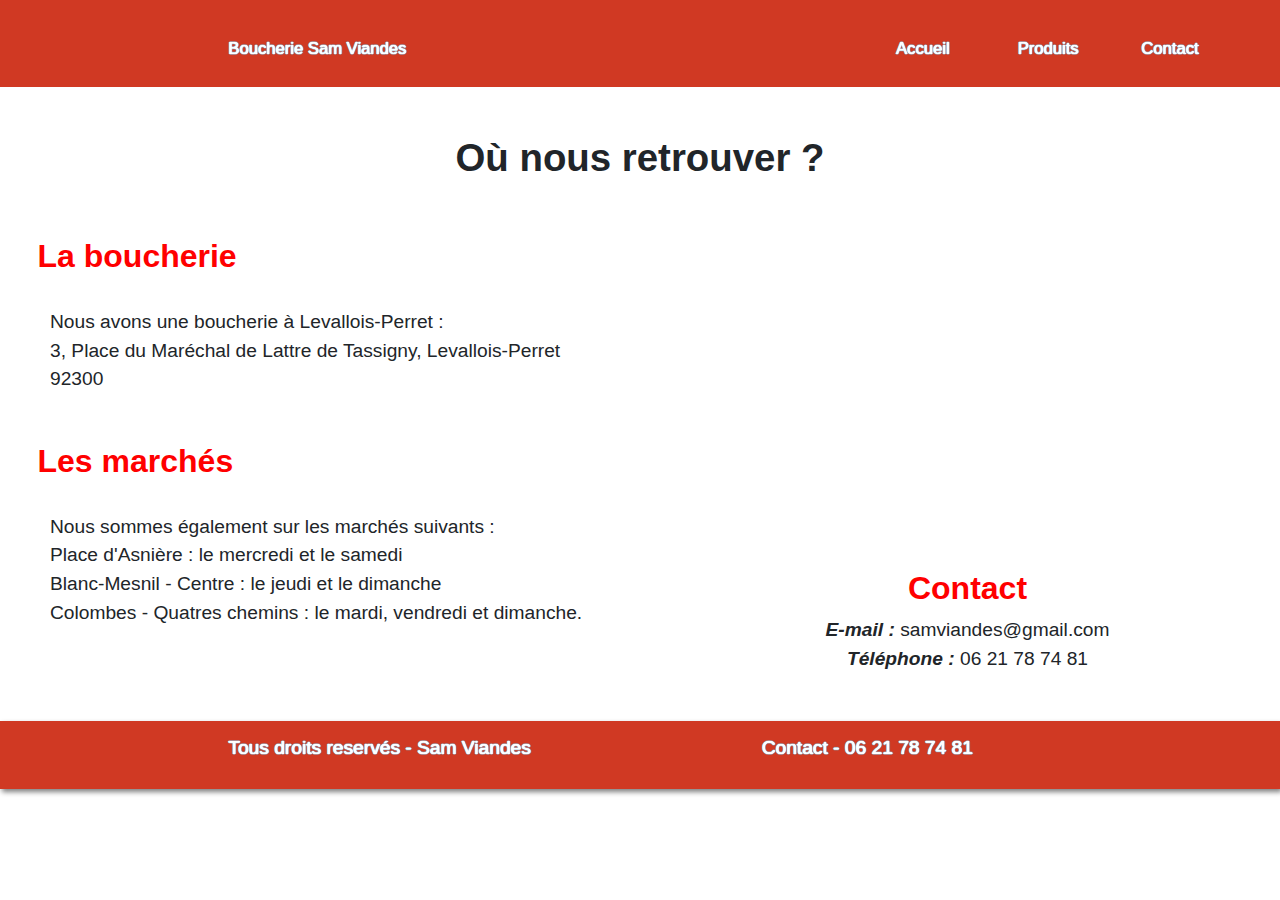
==== contact.html @ 41132af5 "first commit" ====
<!doctype html>
<html lang="fr">
<head>
  <meta charset="utf-8">
  <title>Boucherie Levallois-Perret - Sam Viande - Contact</title>
  <link rel="stylesheet" href="style.css">
  <link rel="stylesheet" href="bootstrap/css/bootstrap.min.css">
</head>
<body>
  <header class="header">
    <br>
    <div class="container-fluid">
      <div class="row">
        <div class="col-md-2">
        </div>
        <div class="col-md-2">
          <a href="./index.html" title="Accueil Sam Viandes">Boucherie Sam Viandes</a>
        </div>
        <div class="col-md-2">
        </div>
        <div class="col-md-6">
          <div class="row">
            <div class="col-md-2" style="margin-left:35%; padding-left:5%;">
              <a href="./index.html" title="Accueil Sam Viandes">Accueil</a>
            </div>
            <div class="col-md-2" style="margin-left:5%;">
              <a href="./produit.html" title="Les produits de Sam Viandes">Produits</a>
            </div>
            <div class="col-md-2" style="padding-left: 5%;" title="Contact Boucherie Sam Viandes">
              <a href="contact.html">Contact</a>
            </div>
          </div>
        </div>
      </div>
    </div>
  </header>
  <div class="row" style="background-color: #FFF">
    <div class="col-md-12"><br><br>
      <h2 class="center sizeTitle"><strong>Où nous retrouver ?</strong></h2><br><br>
    </div>
    <div class="col-md-6">
      <h3 class="sizeTitle2" style="margin-left: 6%;"><strong class="red">La boucherie</strong></h3><br>
      <div class="sizeText2" style="margin-left:8%; padding-right: 5%;">
        Nous avons une boucherie à Levallois-Perret :<br>
        3, Place du Maréchal de Lattre de Tassigny, Levallois-Perret 92300
      </div><br><br>

      <h3 class="sizeTitle2" style="margin-left: 6%;"><strong class="red">Les marchés</strong></h3><br>
      <div class="sizeText2" style="margin-left:8%; padding-right: 5%;">
        Nous sommes également sur les marchés suivants :<br>
        Place d'Asnière : le mercredi et le samedi <br>
        Blanc-Mesnil - Centre : le jeudi et le dimanche <br>
        Colombes - Quatres chemins : le mardi, vendredi et dimanche.
      </div>
    </div>

    <div class="col-md-6">
      <div style="overflow:hidden;width: 100%;height: 100%;">
        <iframe width="800" height="300" src="https://maps.google.com/maps?width=500&amp;height=300&amp;hl=fr&amp;q=3%2C%20Place%20du%20Mar%C3%A9chal%20de%20Lattre%20de%20Tassigny%2C%20Levallois-Perret+(Boucherie%20Sam%20Viandes)&amp;ie=UTF8&amp;t=&amp;z=17&amp;iwloc=B&amp;output=embed" frameborder="0" scrolling="no" marginheight="0" marginwidth="0"></iframe>
        <div class="sizeText2 center">
          <h3 class="sizeTitle2" style="margin-top: 4%;"><strong class="red">Contact</strong></h3>
          <strong><em>E-mail : </em> </strong> samviandes@gmail.com <br>
          <strong><em>Téléphone : </em> </strong> 06 21 78 74 81
        </div>

      </div>
    </div>
  </div>
</div><br><br>
<footer class="header">
  <div class="container-fluid">
    <div class="row sizeText2 white">
      <div class="col-md-2">
      </div>
      <div class="col-md-4">
        Tous droits reservés - Sam Viandes
      </div>
      <div class="col-md-1">
      </div>
      <div class="col-md-5">
        <a href="tel:+33621787481">Contact - 06 21 78 74 81</a>
      </div>
    </div>
  </div>
</footer>




  <script src="script.js"></script>
  <script src="https://ajax.googleapis.com/ajax/libs/jquery/1.12.4/jquery.min.js"></script>
  <script src="bootstrap/js/bootstrap.min.js"></script>
</body>
</html>
---- style.css ----
body{
  margin-right: 0;
  padding-right: 0;
}

.header{
  background-color: rgba(204, 40, 16, 0.92);
  padding-top: 1%;
  padding-bottom: 2%;
  box-shadow: 2px 3px 5px grey;
}

header a{
  font-size: 1.3vw;
  color: #FFFFFF;
  text-shadow: 0 0 1px #FFF, 0 0 1px #FFF, 0 0 1px #FFF, 0 0 1px #18baff, 0 0 1px #18baff, 0 0 1px #18baff, 0 0 1px #18baff;
}

header a:hover{
  text-decoration: none;
  color:#FFFFFF;
}

header, footer a:visited{
  text-decoration: none;
  color:#FFFFFF;
}

button a:hover{
  color:#FFFFFF;
  text-decoration: none;
}
button a{
  color:#FFFFFF;
  text-decoration: none;
}

.background {
  background-image: url("font/beef.jpg");
  color: white;
  background-repeat: no-repeat;
  background-position: right bottom;
  background-size: cover;
  background-color: rgb(193, 64, 64);
  height: 200%;
  width: 100%;
}

.titleImage{
  color: #000000;
  text-shadow: #FFF 0px 0px 5px, #FFF 0px 0px 10px, #FFF 0px 0px 15px;
}

.title2{
  font-size: 3vw;
  margin-left: 20%;
}

.white{
  color:white
}

.sizeText{
  font-size: 2vw;
}

.sizeText2{
  font-size: 1.5vw;
}

.center{
  text-align:center;
}

.sizeTitle{
  font-size:3vw;
}

.sizeTitle2{
  font-size:2.5vw;
}

.imgValue{
  height: auto;
  width: 50%;
  margin-left: 22%;
}
.imgValue2{
  height: auto;
  width: 72%;
  margin-left: 22%;
}
.imgValue3{
  height: auto;
  width: 51%;
  margin-left: 22%;
}

footer{
  color: #FFFFFF;
  text-shadow: 0 0 1px #FFF, 0 0 1px #FFF, 0 0 1px #FFF, 0 0 1px #18baff, 0 0 1px #18baff, 0 0 1px #18baff, 0 0 1px #18baff;
}

footer a{
  color: #FFFFFF;
  text-shadow: 0 0 1px #FFF, 0 0 1px #FFF, 0 0 1px #FFF, 0 0 1px #18baff, 0 0 1px #18baff, 0 0 1px #18baff, 0 0 1px #18baff;
}

footer a:hover{
  text-decoration: none;
  color:#FFFFFF;
}

footer, footer a:visited{
  text-decoration: none;
  color:#FFFFFF;
}

.red{
  color: rgb(255, 0, 0);
}
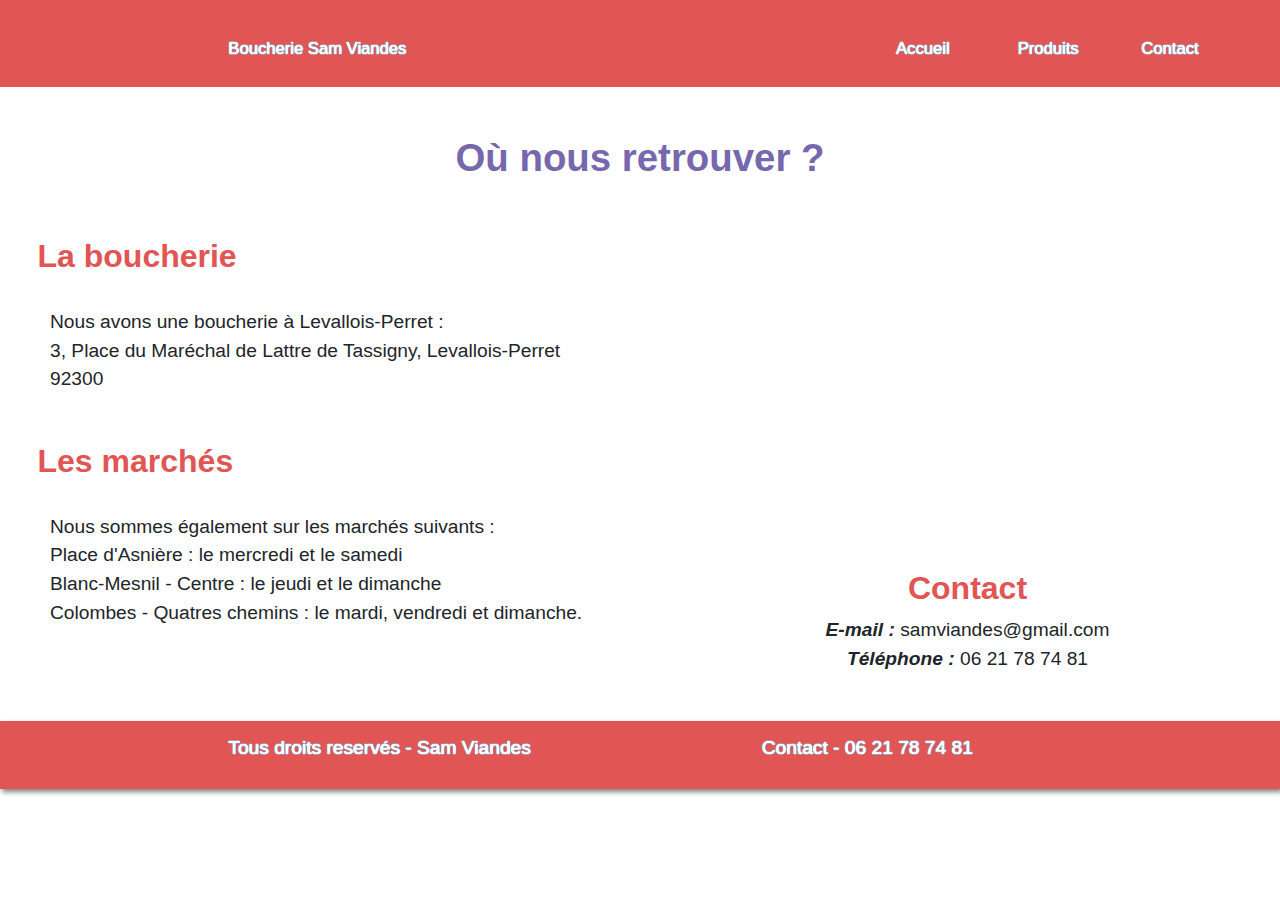
==== commit ce1b5829: "Chnge colors" ====
--- a/contact.html
+++ b/contact.html
@@ -36,7 +36,7 @@
   </header>
   <div class="row" style="background-color: #FFF">
     <div class="col-md-12"><br><br>
-      <h2 class="center sizeTitle"><strong>Où nous retrouver ?</strong></h2><br><br>
+      <h2 class="center sizeTitle"><strong class="purple">Où nous retrouver ?</strong></h2><br><br>
     </div>
     <div class="col-md-6">
       <h3 class="sizeTitle2" style="margin-left: 6%;"><strong class="red">La boucherie</strong></h3><br>
--- a/style.css
+++ b/style.css
@@ -1,10 +1,11 @@
 body{
   margin-right: 0;
   padding-right: 0;
+  overflow-x: hidden;
 }
 
 .header{
-  background-color: rgba(204, 40, 16, 0.92);
+  background-color: #E15554;
   padding-top: 1%;
   padding-bottom: 2%;
   box-shadow: 2px 3px 5px grey;
@@ -117,5 +118,21 @@
 }
 
 .red{
-  color: rgb(255, 0, 0);
+  color: #E15554;
 }
+
+.blue{
+  color: #4D9DE0;
+}
+
+.yellow{
+  color: #E1BC29;
+}
+
+.green{
+  color: #3BB273;
+}
+
+.purple{
+  color: #7768AE;
+}
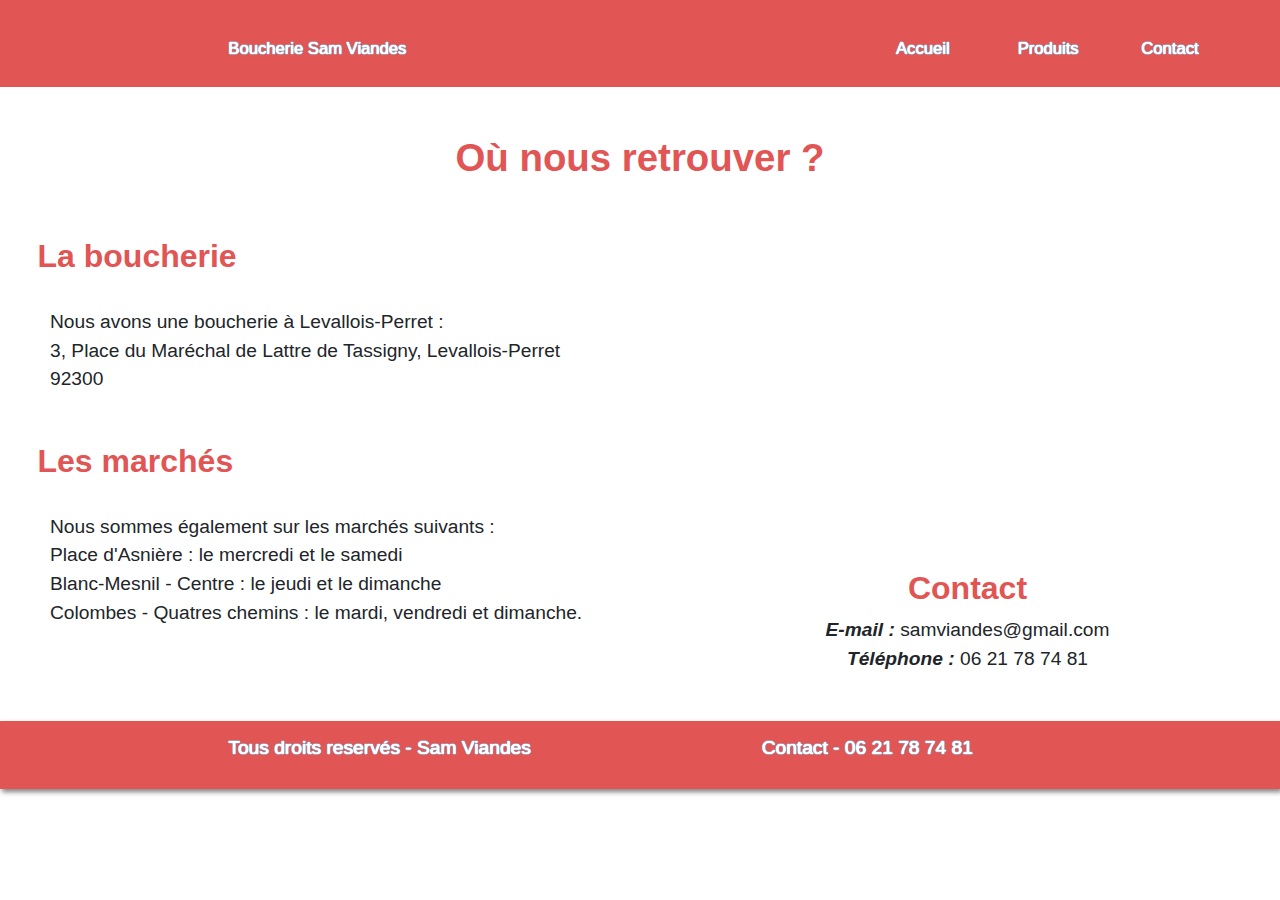
==== commit 71c4ed17: "prix + color" ====
--- a/contact.html
+++ b/contact.html
@@ -1,10 +1,21 @@
 <!doctype html>
 <html lang="fr">
 <head>
+  <!-- Global site tag (gtag.js) - Google Analytics -->
+<script async src="https://www.googletagmanager.com/gtag/js?id=UA-141699514-1"></script>
+<script>
+  window.dataLayer = window.dataLayer || [];
+  function gtag(){dataLayer.push(arguments);}
+  gtag('js', new Date());
+
+  gtag('config', 'UA-141699514-1');
+</script>
+
   <meta charset="utf-8">
   <title>Boucherie Levallois-Perret - Sam Viande - Contact</title>
   <link rel="stylesheet" href="style.css">
   <link rel="stylesheet" href="bootstrap/css/bootstrap.min.css">
+  <link rel="icon" type="image/png" href="font/logo.png" />
 </head>
 <body>
   <header class="header">
@@ -36,7 +47,7 @@
   </header>
   <div class="row" style="background-color: #FFF">
     <div class="col-md-12"><br><br>
-      <h2 class="center sizeTitle"><strong class="purple">Où nous retrouver ?</strong></h2><br><br>
+      <h2 class="center sizeTitle"><strong class="red">Où nous retrouver ?</strong></h2><br><br>
     </div>
     <div class="col-md-6">
       <h3 class="sizeTitle2" style="margin-left: 6%;"><strong class="red">La boucherie</strong></h3><br>
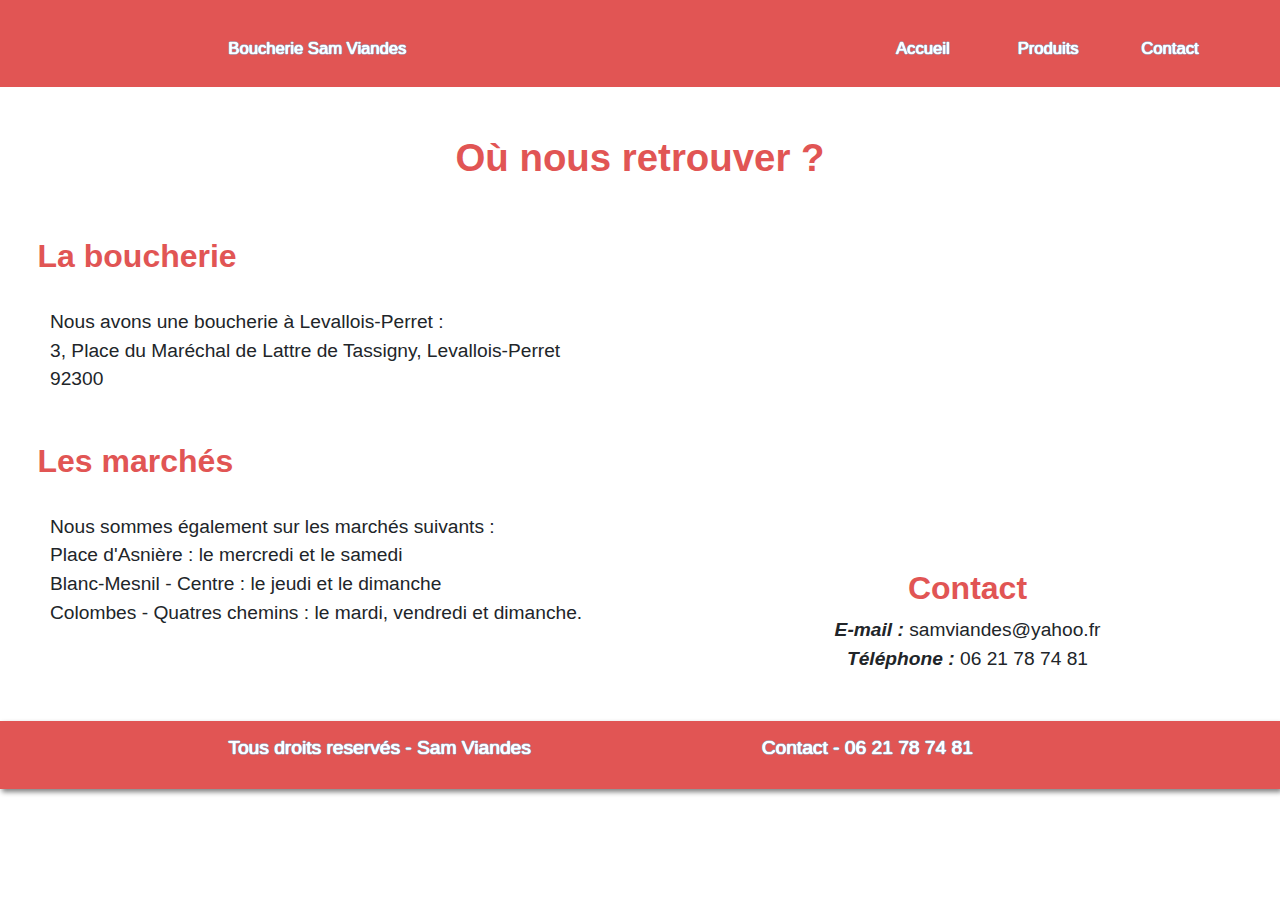
==== commit 1e906c32: "colors & meta-desc" ====
--- a/contact.html
+++ b/contact.html
@@ -12,7 +12,8 @@
 </script>
 
   <meta charset="utf-8">
-  <title>Boucherie Levallois-Perret - Sam Viande - Contact</title>
+  <meta name="description" content="Contactez la boucherie SAM à Levallois, au 3 Place du Maréchal de Lattre de Tassigny. Viande de qualité Halal, boeuf, veau, agneau, volaille, épicerie.">
+  <title>Boucherie Levallois-Perret - Sam - Contact</title>
   <link rel="stylesheet" href="style.css">
   <link rel="stylesheet" href="bootstrap/css/bootstrap.min.css">
   <link rel="icon" type="image/png" href="font/logo.png" />
@@ -47,16 +48,16 @@
   </header>
   <div class="row" style="background-color: #FFF">
     <div class="col-md-12"><br><br>
-      <h2 class="center sizeTitle"><strong class="red">Où nous retrouver ?</strong></h2><br><br>
+      <h1 class="center sizeTitle"><strong class="red">Où nous retrouver ?</strong></h1><br><br>
     </div>
     <div class="col-md-6">
-      <h3 class="sizeTitle2" style="margin-left: 6%;"><strong class="red">La boucherie</strong></h3><br>
+      <h2 class="sizeTitle2" style="margin-left: 6%;"><strong class="red">La boucherie</strong></h2><br>
       <div class="sizeText2" style="margin-left:8%; padding-right: 5%;">
         Nous avons une boucherie à Levallois-Perret :<br>
         3, Place du Maréchal de Lattre de Tassigny, Levallois-Perret 92300
       </div><br><br>
 
-      <h3 class="sizeTitle2" style="margin-left: 6%;"><strong class="red">Les marchés</strong></h3><br>
+      <h2 class="sizeTitle2" style="margin-left: 6%;"><strong class="red">Les marchés</strong></h2><br>
       <div class="sizeText2" style="margin-left:8%; padding-right: 5%;">
         Nous sommes également sur les marchés suivants :<br>
         Place d'Asnière : le mercredi et le samedi <br>
@@ -69,8 +70,8 @@
       <div style="overflow:hidden;width: 100%;height: 100%;">
         <iframe width="800" height="300" src="https://maps.google.com/maps?width=500&amp;height=300&amp;hl=fr&amp;q=3%2C%20Place%20du%20Mar%C3%A9chal%20de%20Lattre%20de%20Tassigny%2C%20Levallois-Perret+(Boucherie%20Sam%20Viandes)&amp;ie=UTF8&amp;t=&amp;z=17&amp;iwloc=B&amp;output=embed" frameborder="0" scrolling="no" marginheight="0" marginwidth="0"></iframe>
         <div class="sizeText2 center">
-          <h3 class="sizeTitle2" style="margin-top: 4%;"><strong class="red">Contact</strong></h3>
-          <strong><em>E-mail : </em> </strong> samviandes@gmail.com <br>
+          <h2 class="sizeTitle2" style="margin-top: 4%;"><strong class="red">Contact</strong></h2>
+          <strong><em>E-mail : </em> </strong> samviandes@yahoo.fr <br>
           <strong><em>Téléphone : </em> </strong> 06 21 78 74 81
         </div>
 
--- a/style.css
+++ b/style.css
@@ -9,6 +9,10 @@
   padding-top: 1%;
   padding-bottom: 2%;
   box-shadow: 2px 3px 5px grey;
+}
+
+.red2{
+  color: rgb(158, 0, 0)
 }
 
 header a{
